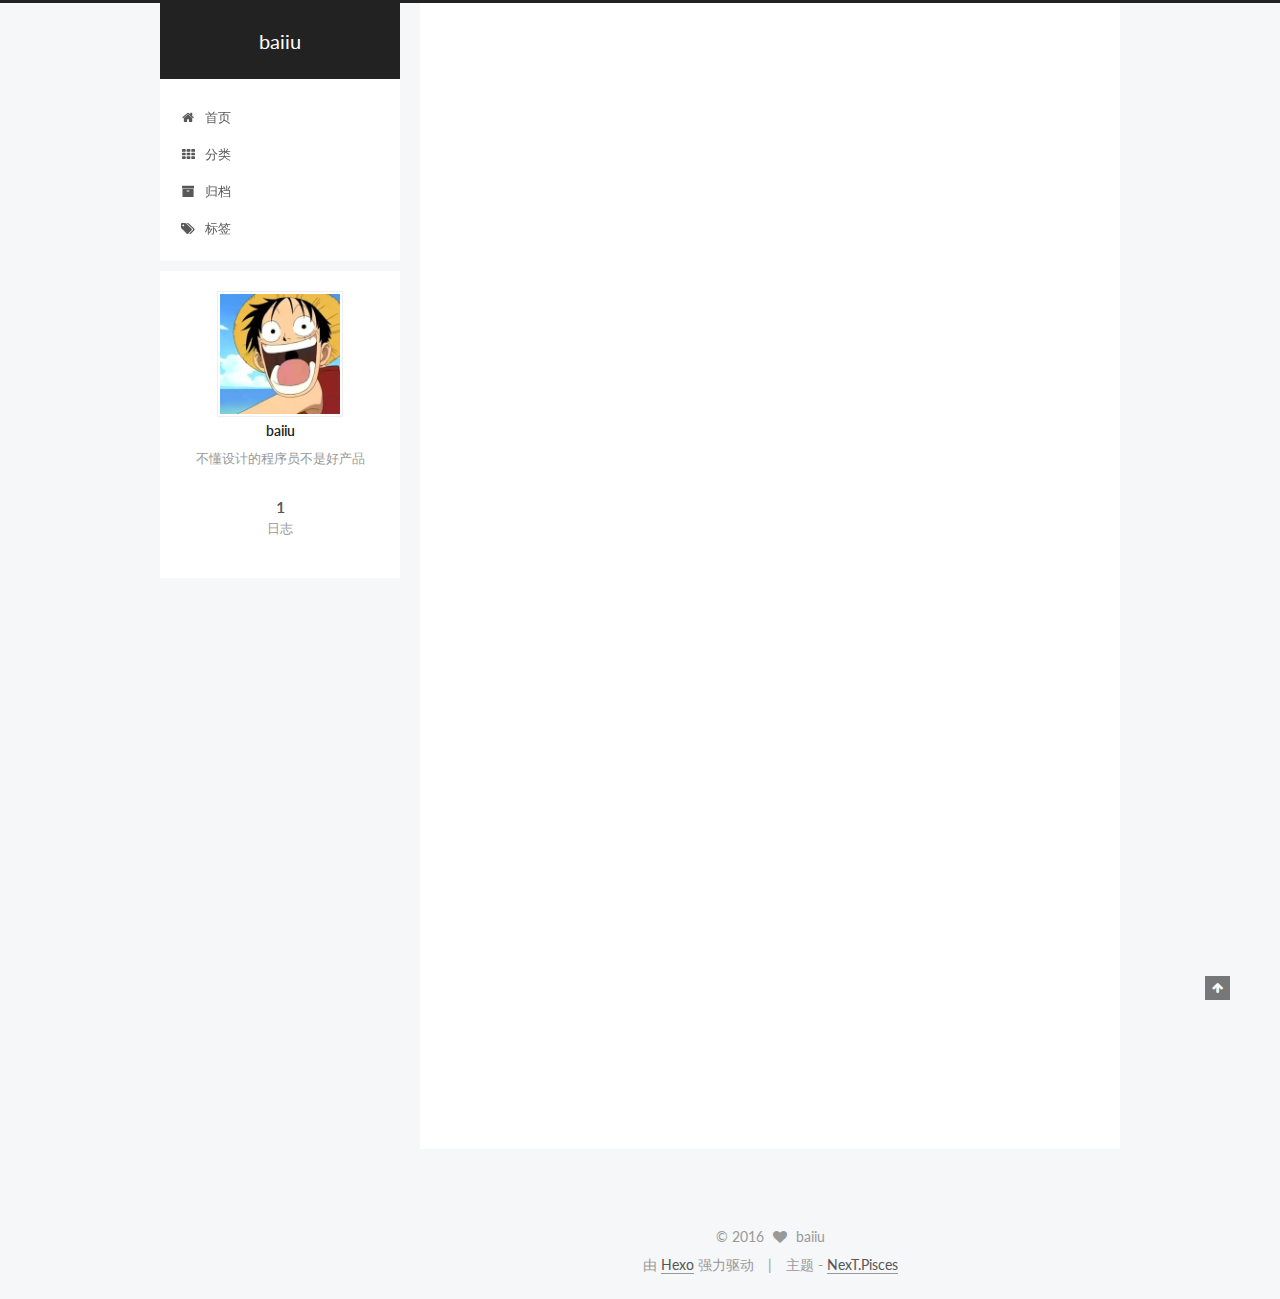
==== index.html @ 046e51d6 "Site updated: 2016-06-10 00:38:43" ====
<!doctype html>



  


<html class="theme-next pisces use-motion">
<head>
  <meta charset="UTF-8"/>
<meta http-equiv="X-UA-Compatible" content="IE=edge,chrome=1" />
<meta name="viewport" content="width=device-width, initial-scale=1, maximum-scale=1"/>



<meta http-equiv="Cache-Control" content="no-transform" />
<meta http-equiv="Cache-Control" content="no-siteapp" />












  
  
  <link href="/vendors/fancybox/source/jquery.fancybox.css?v=2.1.5" rel="stylesheet" type="text/css" />




  
  
  
  

  
    
    
  

  

  

  

  

  
    
    
    <link href="//fonts.googleapis.com/css?family=Lato:300,300italic,400,400italic,700,700italic&subset=latin,latin-ext" rel="stylesheet" type="text/css">
  






<link href="/vendors/font-awesome/css/font-awesome.min.css?v=4.4.0" rel="stylesheet" type="text/css" />

<link href="/css/main.css?v=5.0.1" rel="stylesheet" type="text/css" />


  <meta name="keywords" content="Hexo, NexT" />








  <link rel="shortcut icon" type="image/x-icon" href="/favicon.ico?v=5.0.1" />






<meta name="description" content="不懂设计的程序员不是好产品">
<meta property="og:type" content="website">
<meta property="og:title" content="baiiu">
<meta property="og:url" content="http://yoursite.com/index.html">
<meta property="og:site_name" content="baiiu">
<meta property="og:description" content="不懂设计的程序员不是好产品">
<meta name="twitter:card" content="summary">
<meta name="twitter:title" content="baiiu">
<meta name="twitter:description" content="不懂设计的程序员不是好产品">



<script type="text/javascript" id="hexo.configuration">
  var NexT = window.NexT || {};
  var CONFIG = {
    scheme: 'Pisces',
    sidebar: {"position":"left","display":"post"},
    fancybox: true,
    motion: true,
    duoshuo: {
      userId: 0,
      author: '博主'
    }
  };
</script>




  <link rel="canonical" href="http://yoursite.com/"/>

  <title> baiiu </title>
</head>

<body itemscope itemtype="http://schema.org/WebPage" lang="zh-Hans">

  










  
  
    
  

  <div class="container one-collumn sidebar-position-left 
   page-home 
 ">
    <div class="headband"></div>

    <header id="header" class="header" itemscope itemtype="http://schema.org/WPHeader">
      <div class="header-inner"><div class="site-meta ">
  

  <div class="custom-logo-site-title">
    <a href="/"  class="brand" rel="start">
      <span class="logo-line-before"><i></i></span>
      <span class="site-title">baiiu</span>
      <span class="logo-line-after"><i></i></span>
    </a>
  </div>
  <p class="site-subtitle"></p>
</div>

<div class="site-nav-toggle">
  <button>
    <span class="btn-bar"></span>
    <span class="btn-bar"></span>
    <span class="btn-bar"></span>
  </button>
</div>

<nav class="site-nav">
  

  
    <ul id="menu" class="menu">
      
        
        <li class="menu-item menu-item-home">
          <a href="/" rel="section">
            
              <i class="menu-item-icon fa fa-fw fa-home"></i> <br />
            
            首页
          </a>
        </li>
      
        
        <li class="menu-item menu-item-categories">
          <a href="/categories" rel="section">
            
              <i class="menu-item-icon fa fa-fw fa-th"></i> <br />
            
            分类
          </a>
        </li>
      
        
        <li class="menu-item menu-item-archives">
          <a href="/archives" rel="section">
            
              <i class="menu-item-icon fa fa-fw fa-archive"></i> <br />
            
            归档
          </a>
        </li>
      
        
        <li class="menu-item menu-item-tags">
          <a href="/tags" rel="section">
            
              <i class="menu-item-icon fa fa-fw fa-tags"></i> <br />
            
            标签
          </a>
        </li>
      

      
    </ul>
  

  
</nav>

 </div>
    </header>

    <main id="main" class="main">
      <div class="main-inner">
        <div class="content-wrap">
          <div id="content" class="content">
            
  <section id="posts" class="posts-expand">
    
      

  
  

  
  
  

  <article class="post post-type-normal " itemscope itemtype="http://schema.org/Article">

    
      <header class="post-header">

        
        
          <h1 class="post-title" itemprop="name headline">
            
            
              
                
                <a class="post-title-link" href="/2016/06/10/hello-world/" itemprop="url">
                  Hello World
                </a>
              
            
          </h1>
        

        <div class="post-meta">
          <span class="post-time">
            <span class="post-meta-item-icon">
              <i class="fa fa-calendar-o"></i>
            </span>
            <span class="post-meta-item-text">发表于</span>
            <time itemprop="dateCreated" datetime="2016-06-10T00:12:33+08:00" content="2016-06-10">
              2016-06-10
            </time>
          </span>

          

          
            
          

          

          
          

          
        </div>
      </header>
    


    <div class="post-body" itemprop="articleBody">

      
      

      
        
          
            <p>Welcome to <a href="https://hexo.io/" target="_blank" rel="external">Hexo</a>! This is your very first post. Check <a href="https://hexo.io/docs/" target="_blank" rel="external">documentation</a> for more info. If you get any problems when using Hexo, you can find the answer in <a href="https://hexo.io/docs/troubleshooting.html" target="_blank" rel="external">troubleshooting</a> or you can ask me on <a href="https://github.com/hexojs/hexo/issues" target="_blank" rel="external">GitHub</a>.</p>
<h2 id="Quick-Start"><a href="#Quick-Start" class="headerlink" title="Quick Start"></a>Quick Start</h2><h3 id="Create-a-new-post"><a href="#Create-a-new-post" class="headerlink" title="Create a new post"></a>Create a new post</h3><figure class="highlight bash"><table><tr><td class="gutter"><pre><span class="line">1</span><br></pre></td><td class="code"><pre><span class="line">$ hexo new <span class="string">"My New Post"</span></span><br></pre></td></tr></table></figure>
<p>More info: <a href="https://hexo.io/docs/writing.html" target="_blank" rel="external">Writing</a></p>
<h3 id="Run-server"><a href="#Run-server" class="headerlink" title="Run server"></a>Run server</h3><figure class="highlight bash"><table><tr><td class="gutter"><pre><span class="line">1</span><br></pre></td><td class="code"><pre><span class="line">$ hexo server</span><br></pre></td></tr></table></figure>
<p>More info: <a href="https://hexo.io/docs/server.html" target="_blank" rel="external">Server</a></p>
<h3 id="Generate-static-files"><a href="#Generate-static-files" class="headerlink" title="Generate static files"></a>Generate static files</h3><figure class="highlight bash"><table><tr><td class="gutter"><pre><span class="line">1</span><br></pre></td><td class="code"><pre><span class="line">$ hexo generate</span><br></pre></td></tr></table></figure>
<p>More info: <a href="https://hexo.io/docs/generating.html" target="_blank" rel="external">Generating</a></p>
<h3 id="Deploy-to-remote-sites"><a href="#Deploy-to-remote-sites" class="headerlink" title="Deploy to remote sites"></a>Deploy to remote sites</h3><figure class="highlight bash"><table><tr><td class="gutter"><pre><span class="line">1</span><br></pre></td><td class="code"><pre><span class="line">$ hexo deploy</span><br></pre></td></tr></table></figure>
<p>More info: <a href="https://hexo.io/docs/deployment.html" target="_blank" rel="external">Deployment</a></p>

          
        
      
    </div>

    <div>
      
    </div>

    <div>
      
    </div>

    <footer class="post-footer">
      

      

      
      
        <div class="post-eof"></div>
      
    </footer>
  </article>


    
  </section>

  


          </div>
          


          

        </div>
        
          
  
  <div class="sidebar-toggle">
    <div class="sidebar-toggle-line-wrap">
      <span class="sidebar-toggle-line sidebar-toggle-line-first"></span>
      <span class="sidebar-toggle-line sidebar-toggle-line-middle"></span>
      <span class="sidebar-toggle-line sidebar-toggle-line-last"></span>
    </div>
  </div>

  <aside id="sidebar" class="sidebar">
    <div class="sidebar-inner">

      

      

      <section class="site-overview sidebar-panel  sidebar-panel-active ">
        <div class="site-author motion-element" itemprop="author" itemscope itemtype="http://schema.org/Person">
          <img class="site-author-image" itemprop="image"
               src="/uploads/avatar.png"
               alt="baiiu" />
          <p class="site-author-name" itemprop="name">baiiu</p>
          <p class="site-description motion-element" itemprop="description">不懂设计的程序员不是好产品</p>
        </div>
        <nav class="site-state motion-element">
          <div class="site-state-item site-state-posts">
            <a href="/archives">
              <span class="site-state-item-count">1</span>
              <span class="site-state-item-name">日志</span>
            </a>
          </div>

          

          

        </nav>

        

        <div class="links-of-author motion-element">
          
        </div>

        
        

        
        

      </section>

      

    </div>
  </aside>


        
      </div>
    </main>

    <footer id="footer" class="footer">
      <div class="footer-inner">
        <div class="copyright" >
  
  &copy; 
  <span itemprop="copyrightYear">2016</span>
  <span class="with-love">
    <i class="fa fa-heart"></i>
  </span>
  <span class="author" itemprop="copyrightHolder">baiiu</span>
</div>

<div class="powered-by">
  由 <a class="theme-link" href="http://hexo.io">Hexo</a> 强力驱动
</div>

<div class="theme-info">
  主题 -
  <a class="theme-link" href="https://github.com/iissnan/hexo-theme-next">
    NexT.Pisces
  </a>
</div>

        

        
      </div>
    </footer>

    <div class="back-to-top">
      <i class="fa fa-arrow-up"></i>
    </div>
  </div>

  

<script type="text/javascript">
  if (Object.prototype.toString.call(window.Promise) !== '[object Function]') {
    window.Promise = null;
  }
</script>









  



  
  <script type="text/javascript" src="/vendors/jquery/index.js?v=2.1.3"></script>

  
  <script type="text/javascript" src="/vendors/fastclick/lib/fastclick.min.js?v=1.0.6"></script>

  
  <script type="text/javascript" src="/vendors/jquery_lazyload/jquery.lazyload.js?v=1.9.7"></script>

  
  <script type="text/javascript" src="/vendors/velocity/velocity.min.js?v=1.2.1"></script>

  
  <script type="text/javascript" src="/vendors/velocity/velocity.ui.min.js?v=1.2.1"></script>

  
  <script type="text/javascript" src="/vendors/fancybox/source/jquery.fancybox.pack.js?v=2.1.5"></script>


  


  <script type="text/javascript" src="/js/src/utils.js?v=5.0.1"></script>

  <script type="text/javascript" src="/js/src/motion.js?v=5.0.1"></script>



  
  


  <script type="text/javascript" src="/js/src/affix.js?v=5.0.1"></script>

  <script type="text/javascript" src="/js/src/schemes/pisces.js?v=5.0.1"></script>



  

  


  <script type="text/javascript" src="/js/src/bootstrap.js?v=5.0.1"></script>



  



  




  
  
  

  

  

</body>
</html>
---- css/main.css ----
/* normalize.css v3.0.2 | MIT License | git.io/normalize */
html {
  font-family: sans-serif; /* 1 */
  -ms-text-size-adjust: 100%; /* 2 */
  -webkit-text-size-adjust: 100%; /* 2 */
}
body {
  margin: 0;
}
article,
aside,
details,
figcaption,
figure,
footer,
header,
hgroup,
main,
menu,
nav,
section,
summary {
  display: block;
}
audio,
canvas,
progress,
video {
  display: inline-block; /* 1 */
  vertical-align: baseline; /* 2 */
}
audio:not([controls]) {
  display: none;
  height: 0;
}
[hidden],
template {
  display: none;
}
a {
  background-color: transparent;
}
a:active,
a:hover {
  outline: 0;
}
abbr[title] {
  border-bottom: 1px dotted;
}
b,
strong {
  font-weight: bold;
}
dfn {
  font-style: italic;
}
h1 {
  font-size: 2em;
  margin: 0.67em 0;
}
mark {
  background: #ff0;
  color: #000;
}
small {
  font-size: 80%;
}
sub,
sup {
  font-size: 75%;
  line-height: 0;
  position: relative;
  vertical-align: baseline;
}
sup {
  top: -0.5em;
}
sub {
  bottom: -0.25em;
}
img {
  border: 0;
}
svg:not(:root) {
  overflow: hidden;
}
figure {
  margin: 1em 40px;
}
hr {
  -moz-box-sizing: content-box;
  box-sizing: content-box;
  height: 0;
}
pre {
  overflow: auto;
}
code,
kbd,
pre,
samp {
  font-family: monospace, monospace;
  font-size: 1em;
}
button,
input,
optgroup,
select,
textarea {
  color: inherit; /* 1 */
  font: inherit; /* 2 */
  margin: 0; /* 3 */
}
button {
  overflow: visible;
}
button,
select {
  text-transform: none;
}
button,
html input[type="button"],
input[type="reset"],
input[type="submit"] {
  -webkit-appearance: button; /* 2 */
  cursor: pointer; /* 3 */
}
button[disabled],
html input[disabled] {
  cursor: default;
}
button::-moz-focus-inner,
input::-moz-focus-inner {
  border: 0;
  padding: 0;
}
input {
  line-height: normal;
}
input[type="checkbox"],
input[type="radio"] {
  box-sizing: border-box; /* 1 */
  padding: 0; /* 2 */
}
input[type="number"]::-webkit-inner-spin-button,
input[type="number"]::-webkit-outer-spin-button {
  height: auto;
}
input[type="search"] {
  -webkit-appearance: textfield; /* 1 */
  -moz-box-sizing: content-box;
  -webkit-box-sizing: content-box; /* 2 */
  box-sizing: content-box;
}
input[type="search"]::-webkit-search-cancel-button,
input[type="search"]::-webkit-search-decoration {
  -webkit-appearance: none;
}
fieldset {
  border: 1px solid #c0c0c0;
  margin: 0 2px;
  padding: 0.35em 0.625em 0.75em;
}
legend {
  border: 0; /* 1 */
  padding: 0; /* 2 */
}
textarea {
  overflow: auto;
}
optgroup {
  font-weight: bold;
}
table {
  border-collapse: collapse;
  border-spacing: 0;
}
td,
th {
  padding: 0;
}
::selection {
  background: #262a30;
  color: #fff;
}
body {
  position: relative;
  font-family: 'Lato', "PingFang SC", "Microsoft YaHei", sans-serif;
  font-size: 14px;
  line-height: 2;
  color: #555;
  background: #fff;
}
@media (max-width: 767px) {
  body {
    padding-right: 0 !important;
  }
}
@media (min-width: 768px) and (max-width: 991px) {
  body {
    padding-right: 0 !important;
  }
}
@media (min-width: 1600px) {
  body {
    font-size: 16px;
  }
}
h1,
h2,
h3,
h4,
h5,
h6 {
  margin: 0;
  padding: 0;
  font-weight: bold;
  line-height: 1.5;
  font-family: 'Lato', "PingFang SC", "Microsoft YaHei", sans-serif;
}
h2,
h3,
h4,
h5,
h6 {
  margin: 20px 0 15px;
}
h1 {
  font-size: 22px;
}
@media (max-width: 767px) {
  h1 {
    font-size: 18px;
  }
}
h2 {
  font-size: 20px;
}
@media (max-width: 767px) {
  h2 {
    font-size: 16px;
  }
}
h3 {
  font-size: 18px;
}
@media (max-width: 767px) {
  h3 {
    font-size: 14px;
  }
}
h4 {
  font-size: 16px;
}
@media (max-width: 767px) {
  h4 {
    font-size: 12px;
  }
}
h5 {
  font-size: 14px;
}
@media (max-width: 767px) {
  h5 {
    font-size: 10px;
  }
}
h6 {
  font-size: 12px;
}
@media (max-width: 767px) {
  h6 {
    font-size: 8px;
  }
}
p {
  margin: 0 0 25px 0;
}
a {
  color: #555;
  text-decoration: none;
  border-bottom: 1px solid #999;
  word-wrap: break-word;
}
a:hover {
  color: #222;
  border-bottom-color: #222;
}
ul {
  list-style: none;
}
blockquote {
  margin: 0;
  padding: 0;
}
img {
  display: block;
  margin: auto;
  max-width: 100%;
  height: auto;
}
hr {
  margin: 40px 0;
  height: 3px;
  border: none;
  background-color: #ddd;
  background-image: repeating-linear-gradient(-45deg, #fff, #fff 4px, transparent 4px, transparent 8px);
}
blockquote {
  padding: 0 15px;
  color: #666;
  border-left: 4px solid #ddd;
}
blockquote cite::before {
  content: "-";
  padding: 0 5px;
}
dt {
  font-weight: 700;
}
dd {
  margin: 0;
  padding: 0;
}
.text-left {
  text-align: left;
}
.text-center {
  text-align: center;
}
.text-right {
  text-align: right;
}
.text-justify {
  text-align: justify;
}
.text-nowrap {
  white-space: nowrap;
}
.text-lowercase {
  text-transform: lowercase;
}
.text-uppercase {
  text-transform: uppercase;
}
.text-capitalize {
  text-transform: capitalize;
}
.center-block {
  display: block;
  margin-left: auto;
  margin-right: auto;
}
.clearfix:before,
.clearfix:after {
  content: " ";
  display: table;
}
.clearfix:after {
  clear: both;
}
.pullquote {
  width: 45%;
}
.pullquote.left {
  float: left;
  margin-left: 5px;
  margin-right: 10px;
}
.pullquote.right {
  float: right;
  margin-left: 10px;
  margin-right: 5px;
}
.affix.affix.affix {
  position: fixed;
}
.translation {
  margin-top: -20px;
  font-size: 14px;
  color: #999;
}
.scrollbar-measure {
  width: 100px;
  height: 100px;
  overflow: scroll;
  position: absolute;
  top: -9999px;
}
.use-motion .motion-element {
  opacity: 0;
}
#local-search-input {
  padding: 3px;
  border: none;
  text-indent: 14px;
  border-radius: 0;
  width: 140px;
  outline: none;
  border-bottom: 1px solid #999;
  background: inherit;
  opacity: 0.5;
}
#local-search-input:focus {
  opacity: 1;
}
.search-icon {
  position: absolute;
  top: 9px;
}
table {
  margin: 20px 0;
  width: 100%;
  border-collapse: collapse;
  border-spacing: 0;
  border: 1px solid #ddd;
  font-size: 14px;
  table-layout: fixed;
  word-wrap: break-all;
}
table>tbody>tr:nth-of-type(odd) {
  background-color: #f9f9f9;
}
table>tbody>tr:hover {
  background-color: #f5f5f5;
}
caption,
th,
td {
  padding: 8px;
  text-align: left;
  vertical-align: middle;
  font-weight: normal;
}
th,
td {
  border-bottom: 3px solid #ddd;
  border-right: 1px solid #eee;
}
th {
  padding-bottom: 10px;
  font-weight: 700;
}
td {
  border-bottom-width: 1px;
}
html,
body {
  height: 100%;
}
.container {
  position: relative;
  min-height: 100%;
}
.header-inner {
  margin: 0 auto;
  padding: 100px 0 70px;
  width: 700px;
}
@media (min-width: 1600px) {
  .container .header-inner {
    width: 900px;
  }
}
.main {
  padding-bottom: 150px;
}
.main-inner {
  margin: 0 auto;
  width: 700px;
}
@media (min-width: 1600px) {
  .container .main-inner {
    width: 900px;
  }
}
.footer {
  position: absolute;
  left: 0;
  bottom: 0;
  width: 100%;
  min-height: 50px;
}
.footer-inner {
  box-sizing: border-box;
  margin: 20px auto;
  width: 700px;
}
@media (min-width: 1600px) {
  .container .footer-inner {
    width: 900px;
  }
}
pre,
.highlight {
  overflow: auto;
  margin: 20px 0;
  padding: 15px;
  font-size: 13px;
  color: #4d4d4c;
  background: #f7f7f7;
  line-height: 1.6;
}
pre,
code {
  font-family: consolas, Menlo, "PingFang SC", "Microsoft YaHei", monospace;
}
code {
  padding: 2px 4px;
  word-break: break-all;
  color: #555;
  background: #eee;
  border-radius: 4px;
  font-size: 13px;
}
pre code {
  padding: 0;
  color: #4d4d4c;
  background: none;
  text-shadow: none;
}
.highlight pre {
  border: none;
  margin: 0;
  padding: 1px;
}
.highlight table {
  margin: 0;
  width: auto;
  border: none;
}
.highlight td {
  border: none;
  padding: 0;
}
.highlight figcaption {
  font-size: 1em;
  color: #4d4d4c;
  line-height: 1em;
  margin-bottom: 1em;
}
.highlight figcaption:before,
.highlight figcaption:after {
  content: " ";
  display: table;
}
.highlight figcaption:after {
  clear: both;
}
.highlight figcaption a {
  float: right;
  color: #4d4d4c;
}
.highlight figcaption a:hover {
  border-bottom-color: #4d4d4c;
}
.highlight .gutter pre {
  color: #666;
  text-align: right;
  padding-right: 20px;
}
.highlight .line {
  height: 20px;
}
.gist table {
  width: auto;
}
.gist table td {
  border: none;
}
pre .comment {
  color: #8e908c;
}
pre .variable,
pre .attribute,
pre .tag,
pre .regexp,
pre .ruby .constant,
pre .xml .tag .title,
pre .xml .pi,
pre .xml .doctype,
pre .html .doctype,
pre .css .id,
pre .css .class,
pre .css .pseudo {
  color: #c82829;
}
pre .number,
pre .preprocessor,
pre .built_in,
pre .literal,
pre .params,
pre .constant,
pre .command {
  color: #f5871f;
}
pre .ruby .class .title,
pre .css .rules .attribute,
pre .string,
pre .value,
pre .inheritance,
pre .header,
pre .ruby .symbol,
pre .xml .cdata,
pre .special,
pre .number,
pre .formula {
  color: #718c00;
}
pre .title,
pre .css .hexcolor {
  color: #3e999f;
}
pre .function,
pre .python .decorator,
pre .python .title,
pre .ruby .function .title,
pre .ruby .title .keyword,
pre .perl .sub,
pre .javascript .title,
pre .coffeescript .title {
  color: #4271ae;
}
pre .keyword,
pre .javascript .function {
  color: #8959a8;
}
.full-image.full-image.full-image {
  border: none;
  max-width: 100%;
  width: auto;
  margin: 20px auto;
}
@media (min-width: 992px) {
  .full-image.full-image.full-image {
    max-width: none;
    width: 126%;
    margin: 0 -13%;
  }
}
.blockquote-center,
.page-home .post-type-quote blockquote,
.page-post-detail .post-type-quote blockquote {
  position: relative;
  margin: 40px 0;
  padding: 0;
  border-left: none;
  text-align: center;
}
.blockquote-center::before,
.page-home .post-type-quote blockquote::before,
.page-post-detail .post-type-quote blockquote::before,
.blockquote-center::after,
.page-home .post-type-quote blockquote::after,
.page-post-detail .post-type-quote blockquote::after {
  position: absolute;
  content: ' ';
  display: block;
  width: 100%;
  height: 24px;
  opacity: 0.2;
  background-repeat: no-repeat;
  background-position: 0 -6px;
  background-size: 22px 22px;
}
.blockquote-center::before,
.page-home .post-type-quote blockquote::before,
.page-post-detail .post-type-quote blockquote::before {
  top: -20px;
  background-image: url("../images/quote-l.svg");
  border-top: 1px solid #ccc;
}
.blockquote-center::after,
.page-home .post-type-quote blockquote::after,
.page-post-detail .post-type-quote blockquote::after {
  bottom: -20px;
  background-image: url("../images/quote-r.svg");
  border-bottom: 1px solid #ccc;
  background-position: 100% 8px;
}
.blockquote-center p,
.page-home .post-type-quote blockquote p,
.page-post-detail .post-type-quote blockquote p,
.blockquote-center div,
.page-home .post-type-quote blockquote div,
.page-post-detail .post-type-quote blockquote div {
  text-align: center;
}
.post .post-body .group-picture img {
  box-sizing: border-box;
  padding: 0 3px;
  border: none;
}
.post .group-picture-row {
  overflow: hidden;
  margin-top: 6px;
}
.post .group-picture-row:first-child {
  margin-top: 0;
}
.post .group-picture-column {
  float: left;
}
.page-post-detail .post-body .group-picture-column {
  float: none;
  margin-top: 10px;
  width: auto !important;
}
.page-post-detail .post-body .group-picture-column img {
  margin: 0 auto;
}
.page-archive .group-picture-container {
  overflow: hidden;
}
.page-archive .group-picture-row {
  float: left;
}
.page-archive .group-picture-row:first-child {
  margin-top: 6px;
}
.page-archive .group-picture-column {
  max-width: 150px;
  max-height: 150px;
}
.btn {
  display: inline-block;
  padding: 0 20px;
  font-size: 14px;
  color: #fff;
  background: #222;
  border: 2px solid #555;
  text-decoration: none;
  border-radius: 0;
  transition-property: background-color;
  transition-duration: 0.2s;
  transition-timing-function: ease-in-out;
  transition-delay: 0s;
}
.btn:hover,
.post-more-link .btn:hover {
  border-color: #222;
  color: #fff;
  background: #222;
}
.btn-bar {
  display: block;
  width: 22px;
  height: 2px;
  background: #555;
  border-radius: 1px;
}
.btn-bar+.btn-bar {
  margin-top: 4px;
}
.pagination {
  margin: 120px 0 40px;
  text-align: center;
  border-top: 1px solid #eee;
}
.page-number-basic,
.pagination .prev,
.pagination .next,
.pagination .page-number,
.pagination .space {
  display: inline-block;
  position: relative;
  top: -1px;
  margin: 0 10px;
  padding: 0 10px;
  line-height: 30px;
}
@media (max-width: 767px) {
  .page-number-basic,
  .pagination .prev,
  .pagination .next,
  .pagination .page-number,
  .pagination .space {
    margin: 0 5px;
  }
}
.pagination .prev,
.pagination .next,
.pagination .page-number {
  border-bottom: 0;
  border-top: 1px solid #eee;
  transition-property: border-color;
  transition-duration: 0.2s;
  transition-timing-function: ease-in-out;
  transition-delay: 0s;
}
.pagination .prev:hover,
.pagination .next:hover,
.pagination .page-number:hover {
  border-top-color: #222;
}
.pagination .space {
  padding: 0;
  margin: 0;
}
.pagination .prev {
  margin-left: 0;
}
.pagination .next {
  margin-right: 0;
}
.pagination .page-number.current {
  color: #fff;
  background: #ccc;
  border-top-color: #ccc;
}
@media (max-width: 767px) {
  .pagination {
    border-top: none;
  }
  .pagination .prev,
  .pagination .next,
  .pagination .page-number {
    margin-bottom: 10px;
    border-top: 0;
    border-bottom: 1px solid #eee;
  }
  .pagination .prev:hover,
  .pagination .next:hover,
  .pagination .page-number:hover {
    border-bottom-color: #222;
  }
}
.comments {
  margin: 60px 20px 0;
}
.tag-cloud {
  text-align: center;
}
.tag-cloud a {
  display: inline-block;
  margin: 10px;
}
.back-to-top {
  box-sizing: border-box;
  position: fixed;
  bottom: -100px;
  right: 50px;
  z-index: 1050;
  padding: 0 6px;
  width: 25px;
  background: #222;
  font-size: 12px;
  opacity: 0.6;
  color: #fff;
  cursor: pointer;
  text-align: center;
  -webkit-transform: translateZ(0);
  transition-property: bottom;
  transition-duration: 0.2s;
  transition-timing-function: ease-in-out;
  transition-delay: 0s;
}
@media (max-width: 767px) {
  .back-to-top {
    display: none;
  }
}
@media (min-width: 768px) and (max-width: 991px) {
  .back-to-top {
    display: none;
  }
}
.back-to-top.back-to-top-on {
  bottom: 40px;
}
.header {
  background: #fff;
}
.header-inner {
  position: relative;
}
.headband {
  height: 3px;
  background: #222;
}
.site-meta {
  margin: 0;
  text-align: center;
}
@media (max-width: 767px) {
  .site-meta {
    text-align: center;
  }
}
.brand {
  position: relative;
  display: inline-block;
  padding: 0 40px;
  color: #fff;
  background: #222;
  border-bottom: none;
}
.brand:hover {
  color: #fff;
}
.logo {
  display: inline-block;
  margin-right: 5px;
  line-height: 36px;
  vertical-align: top;
}
.site-title {
  display: inline-block;
  vertical-align: top;
  line-height: 36px;
  font-size: 20px;
  font-weight: normal;
  font-family: 'Lato', "PingFang SC", "Microsoft YaHei", sans-serif;
}
.site-subtitle {
  margin-top: 10px;
  font-size: 13px;
  color: #ddd;
}
.use-motion .brand {
  opacity: 0;
}
.use-motion .logo,
.use-motion .site-title,
.use-motion .site-subtitle {
  opacity: 0;
  position: relative;
  top: -10px;
}
.site-nav-toggle {
  display: none;
  position: absolute;
  top: 10px;
  left: 10px;
}
@media (max-width: 767px) {
  .site-nav-toggle {
    display: block;
  }
}
.site-nav-toggle button {
  margin-top: 2px;
  padding: 9px 10px;
  background: transparent;
  border: none;
}
@media (max-width: 767px) {
  .site-nav {
    display: none;
    margin: 0 -10px;
    padding: 0 10px;
    clear: both;
    border-top: 1px solid #ddd;
  }
}
@media (min-width: 768px) and (max-width: 991px) {
  .site-nav {
    display: block !important;
  }
}
@media (min-width: 992px) {
  .site-nav {
    display: block !important;
  }
}
.menu {
  margin-top: 20px;
  padding-left: 0;
  text-align: center;
}
.menu .menu-item {
  display: inline-block;
  margin: 0 10px;
}
@media screen and (max-width: 767px) {
  .menu .menu-item {
    margin-top: 10px;
  }
}
.menu .menu-item a {
  display: block;
  font-size: 13px;
  text-transform: capitalize;
  line-height: inherit;
  border-bottom: 1px solid transparent;
  transition-property: border-color;
  transition-duration: 0.2s;
  transition-timing-function: ease-in-out;
  transition-delay: 0s;
}
.menu .menu-item a:hover,
.menu-item-active a {
  border-bottom-color: #222;
}
.menu .menu-item .fa {
  margin-right: 5px;
}
.use-motion .menu-item {
  opacity: 0;
}
.post-body {
  font-family: 'Lato', "PingFang SC", "Microsoft YaHei", sans-serif;
}
@media (max-width: 767px) {
  .post-body {
    word-break: break-word;
  }
}
.post-body .fancybox img {
  display: block !important;
  margin: 0 auto;
  cursor: pointer;
  cursor: zoom-in;
  cursor: -webkit-zoom-in;
}
.post-body .image-caption,
.post-body .figure .caption {
  margin: 10px auto 15px;
  text-align: center;
  font-size: 14px;
  color: #999;
  font-weight: bold;
  line-height: 1;
}
.post-sticky-flag {
  display: inline-block;
  font-size: 16px;
  -ms-transform: rotate(30deg);
  -webkit-transform: rotate(30deg);
  -moz-transform: rotate(30deg);
  -ms-transform: rotate(30deg);
  -o-transform: rotate(30deg);
  transform: rotate(30deg);
}
.posts-expand {
  padding-top: 40px;
}
@media (max-width: 767px) {
  .posts-expand {
    margin: 0 20px;
  }
  .post-body pre,
  .post-body .highlight {
    padding: 10px;
  }
  .post-body pre .gutter pre,
  .post-body .highlight .gutter pre {
    padding-right: 10px;
  }
}
@media (min-width: 992px) {
  .posts-expand .post-body {
    text-align: justify;
  }
}
.posts-expand .post-body h2,
.posts-expand .post-body h3,
.posts-expand .post-body h4,
.posts-expand .post-body h5,
.posts-expand .post-body h6 {
  padding-top: 10px;
}
.posts-expand .post-body h2 .header-anchor,
.posts-expand .post-body h3 .header-anchor,
.posts-expand .post-body h4 .header-anchor,
.posts-expand .post-body h5 .header-anchor,
.posts-expand .post-body h6 .header-anchor {
  float: right;
  margin-left: 10px;
  color: #ccc;
  border-bottom-style: none;
  visibility: hidden;
}
.posts-expand .post-body h2 .header-anchor:hover,
.posts-expand .post-body h3 .header-anchor:hover,
.posts-expand .post-body h4 .header-anchor:hover,
.posts-expand .post-body h5 .header-anchor:hover,
.posts-expand .post-body h6 .header-anchor:hover {
  color: inherit;
}
.posts-expand .post-body h2:hover .header-anchor,
.posts-expand .post-body h3:hover .header-anchor,
.posts-expand .post-body h4:hover .header-anchor,
.posts-expand .post-body h5:hover .header-anchor,
.posts-expand .post-body h6:hover .header-anchor {
  visibility: visible;
}
.posts-expand .post-body ul li {
  list-style: circle;
}
.posts-expand .post-body img {
  box-sizing: border-box;
  margin: auto;
  padding: 3px;
  border: 1px solid #ddd;
}
.posts-expand .fancybox img {
  margin: 0 auto;
}
@media (max-width: 767px) {
  .posts-collapse {
    margin: 0 20px;
  }
  .posts-collapse .post-title,
  .posts-collapse .post-meta {
    display: block;
    width: auto;
    text-align: left;
  }
}
.posts-collapse {
  position: relative;
  z-index: 1010;
  margin-left: 55px;
}
.posts-collapse::after {
  content: " ";
  position: absolute;
  top: 20px;
  left: 0;
  margin-left: -2px;
  width: 4px;
  height: 100%;
  background: #f5f5f5;
  z-index: -1;
}
@media (max-width: 767px) {
  .posts-collapse {
    margin: 0 20px;
  }
}
.posts-collapse .collection-title {
  position: relative;
  margin: 60px 0;
}
.posts-collapse .collection-title h2 {
  margin-left: 20px;
}
.posts-collapse .collection-title small {
  color: #bbb;
}
.posts-collapse .collection-title::before {
  content: " ";
  position: absolute;
  left: 0;
  top: 50%;
  margin-left: -4px;
  margin-top: -4px;
  width: 8px;
  height: 8px;
  background: #bbb;
  border-radius: 50%;
}
.posts-collapse .post {
  margin: 30px 0;
}
.posts-collapse .post-header {
  position: relative;
  transition-duration: 0.2s;
  transition-timing-function: ease-in-out;
  transition-delay: 0s;
  transition-property: border;
  border-bottom: 1px dashed #ccc;
}
.posts-collapse .post-header::before {
  content: " ";
  position: absolute;
  left: 0;
  top: 12px;
  width: 6px;
  height: 6px;
  margin-left: -4px;
  background: #bbb;
  border-radius: 50%;
  border: 1px solid #fff;
  transition-duration: 0.2s;
  transition-timing-function: ease-in-out;
  transition-delay: 0s;
  transition-property: background;
}
.posts-collapse .post-header:hover {
  border-bottom-color: #666;
}
.posts-collapse .post-header:hover::before {
  background: #222;
}
.posts-collapse .post-meta {
  position: absolute;
  font-size: 12px;
  left: 20px;
  top: 5px;
}
.posts-collapse .post-comments-count {
  display: none;
}
.posts-collapse .post-title {
  margin-left: 60px;
  font-size: 16px;
  font-weight: normal;
  line-height: inherit;
}
.posts-collapse .post-title::after {
  margin-left: 3px;
  opacity: 0.6;
}
.posts-collapse .post-title a {
  color: #666;
  border-bottom: none;
}
.page-home .post-type-quote .post-header,
.page-post-detail .post-type-quote .post-header,
.page-home .post-type-quote .post-tags,
.page-post-detail .post-type-quote .post-tags {
  display: none;
}
.posts-expand .post-title {
  font-size: 26px;
  text-align: center;
  word-break: break-word;
  font-weight: 300;
}
@media (max-width: 767px) {
  .posts-expand .post-title {
    font-size: 22px;
  }
}
.posts-expand .post-title-link {
  display: inline-block;
  position: relative;
  color: #555;
  border-bottom: none;
  line-height: 1.2;
  vertical-align: top;
}
.posts-expand .post-title-link::before {
  content: "";
  position: absolute;
  width: 100%;
  height: 2px;
  bottom: 0;
  left: 0;
  background-color: #000;
  visibility: hidden;
  -webkit-transform: scaleX(0);
  -moz-transform: scaleX(0);
  -ms-transform: scaleX(0);
  -o-transform: scaleX(0);
  transform: scaleX(0);
  transition-duration: 0.2s;
  transition-timing-function: ease-in-out;
  transition-delay: 0s;
}
.posts-expand .post-title-link:hover::before {
  visibility: visible;
  -webkit-transform: scaleX(1);
  -moz-transform: scaleX(1);
  -ms-transform: scaleX(1);
  -o-transform: scaleX(1);
  transform: scaleX(1);
}
.posts-expand .post-title-link .fa {
  font-size: 16px;
}
.posts-expand .post-meta {
  margin: 3px 0 60px 0;
  color: #999;
  font-family: 'Lato', "PingFang SC", "Microsoft YaHei", sans-serif;
  font-size: 12px;
  text-align: center;
}
.posts-expand .post-meta .post-category-list {
  display: inline-block;
  margin: 0;
  padding: 3px;
}
.posts-expand .post-meta .post-category-list-link {
  color: #999;
}
.post-meta-item-icon {
  display: none;
  margin-right: 3px;
}
@media (min-width: 768px) and (max-width: 991px) {
  .post-meta-item-icon {
    display: inline-block;
  }
}
@media (max-width: 767px) {
  .post-meta-item-icon {
    display: inline-block;
  }
}
@media (min-width: 768px) and (max-width: 991px) {
  .post-meta-item-text {
    display: none;
  }
}
@media (max-width: 767px) {
  .post-meta-item-text {
    display: none;
  }
}
@media (max-width: 767px) {
  .posts-expand .post-comments-count {
    display: none;
  }
}
.post-more-link {
  margin-top: 50px;
}
.post-more-link .btn {
  color: #555;
  font-size: 14px;
  background: #fff;
  border-radius: 2px;
  line-height: 2;
}
.posts-expand .post-tags {
  margin-top: 40px;
  text-align: center;
}
.posts-expand .post-tags a {
  display: inline-block;
  margin-right: 10px;
  font-size: 13px;
}
.post-nav {
  overflow: hidden;
  margin-top: 60px;
  padding: 10px;
  white-space: nowrap;
  border-top: 1px solid #eee;
}
.post-nav-item {
  display: inline-block;
  width: 50%;
  white-space: normal;
}
.post-nav-item a {
  position: relative;
  display: inline-block;
  line-height: 25px;
  font-size: 14px;
  color: #555;
  border-bottom: none;
}
.post-nav-item a:hover {
  color: #222;
  border-bottom: none;
}
.post-nav-item a:active {
  top: 2px;
}
.post-nav-item a i {
  font-size: 12px;
}
.post-nav-prev {
  text-align: right;
}
.posts-expand .post-eof {
  display: block;
  margin: 80px auto 60px;
  width: 8%;
  height: 1px;
  background: #ccc;
  text-align: center;
}
.post:last-child .post-eof.post-eof.post-eof {
  display: none;
}
.post-gallery {
  display: table;
  table-layout: fixed;
  width: 100%;
  border-collapse: separate;
}
.post-gallery-row {
  display: table-row;
}
.post-gallery .post-gallery-img {
  display: table-cell;
  text-align: center;
  vertical-align: middle;
  border: none;
}
.post-gallery .post-gallery-img img {
  max-width: 100%;
  max-height: 100%;
  border: none;
}
.fancybox-close,
.fancybox-close:hover {
  border: none;
}
.sidebar {
  position: fixed;
  right: 0;
  top: 0;
  bottom: 0;
  width: 0;
  z-index: 1040;
  box-shadow: inset 0 2px 6px #000;
  background: #222;
  -webkit-transform: translateZ(0);
}
.sidebar a {
  color: #999;
  border-bottom-color: #555;
}
.sidebar a:hover {
  color: #eee;
}
@media (min-width: 768px) and (max-width: 991px) {
  .sidebar {
    display: none !important;
  }
}
@media (max-width: 767px) {
  .sidebar {
    display: none !important;
  }
}
.sidebar-inner {
  position: relative;
  padding: 20px 10px;
  color: #999;
  text-align: center;
}
.sidebar-toggle {
  position: fixed;
  right: 50px;
  bottom: 45px;
  width: 15px;
  height: 15px;
  padding: 5px;
  background: #222;
  line-height: 0;
  z-index: 1050;
  cursor: pointer;
  -webkit-transform: translateZ(0);
}
@media (min-width: 768px) and (max-width: 991px) {
  .sidebar-toggle {
    display: none;
  }
}
@media (max-width: 767px) {
  .sidebar-toggle {
    display: none;
  }
}
.sidebar-toggle-line {
  position: relative;
  display: inline-block;
  vertical-align: top;
  height: 2px;
  width: 100%;
  background: #fff;
  margin-top: 3px;
}
.sidebar-toggle-line:first-child {
  margin-top: 0;
}
.site-author-image {
  display: block;
  margin: 0 auto;
  padding: 2px;
  max-width: 120px;
  height: auto;
  border: 1px solid #eee;
}
.site-author-name {
  margin: 0;
  text-align: center;
  color: #222;
  font-weight: 600;
}
.site-description {
  margin-top: 0;
  text-align: center;
  font-size: 13px;
  color: #999;
}
.site-state {
  overflow: hidden;
  line-height: 1.4;
  white-space: nowrap;
  text-align: center;
}
.site-state-item {
  display: inline-block;
  padding: 0 15px;
  border-left: 1px solid #eee;
}
.site-state-item:first-child {
  border-left: none;
}
.site-state-item a {
  border-bottom: none;
}
.site-state-item-count {
  display: block;
  text-align: center;
  color: inherit;
  font-weight: 600;
  font-size: 16px;
}
.site-state-item-name {
  font-size: 13px;
  color: #999;
}
.feed-link {
  margin-top: 20px;
}
.feed-link a {
  display: inline-block;
  padding: 0 15px;
  color: #fc6423;
  border: 1px solid #fc6423;
  border-radius: 4px;
}
.feed-link a i {
  color: #fc6423;
  font-size: 14px;
}
.feed-link a:hover {
  color: #fff;
  background: #fc6423;
}
.feed-link a:hover i {
  color: #fff;
}
.links-of-author {
  margin-top: 20px;
}
.links-of-author a {
  display: inline-block;
  vertical-align: middle;
  margin-right: 10px;
  margin-bottom: 10px;
  border-bottom-color: #555;
  font-size: 13px;
}
.links-of-author a:before {
  display: inline-block;
  vertical-align: middle;
  margin-right: 3px;
  content: " ";
  width: 4px;
  height: 4px;
  border-radius: 50%;
  background: #b64a16;
}
.links-of-blogroll {
  font-size: 13px;
}
.links-of-blogroll-title {
  margin-top: 20px;
  font-size: 14px;
  font-weight: 600;
}
.links-of-blogroll-list {
  margin: 0;
  padding: 0;
}
.links-of-blogroll-item {
  padding: 2px 10px;
}
.sidebar-nav {
  margin: 0 0 20px;
  padding-left: 0;
}
.sidebar-nav li {
  display: inline-block;
  cursor: pointer;
  border-bottom: 1px solid transparent;
  font-size: 14px;
  color: #555;
}
.sidebar-nav li:hover {
  color: #fc6423;
}
.page-post-detail .sidebar-nav-toc {
  padding: 0 5px;
}
.page-post-detail .sidebar-nav-overview {
  margin-left: 10px;
}
.sidebar-nav .sidebar-nav-active {
  color: #fc6423;
  border-bottom-color: #fc6423;
}
.sidebar-nav .sidebar-nav-active:hover {
  color: #fc6423;
}
.sidebar-panel {
  display: none;
}
.sidebar-panel-active {
  display: block;
}
.post-toc-empty {
  font-size: 14px;
  color: #666;
}
.post-toc-wrap {
  overflow: hidden;
}
.post-toc {
  overflow: auto;
}
.post-toc ol {
  margin: 0;
  padding: 0 2px 5px 10px;
  text-align: left;
  list-style: none;
  font-size: 14px;
}
.post-toc ol > ol {
  padding-left: 0;
}
.post-toc ol a {
  transition-duration: 0.2s;
  transition-timing-function: ease-in-out;
  transition-delay: 0s;
  transition-property: all;
  color: #666;
  border-bottom-color: #ccc;
}
.post-toc ol a:hover {
  color: #000;
  border-bottom-color: #000;
}
.post-toc .nav-item {
  overflow: hidden;
  text-overflow: ellipsis;
  white-space: nowrap;
  line-height: 1.8;
}
.post-toc .nav .nav-child {
  display: none;
}
.post-toc .nav .active > .nav-child {
  display: block;
}
.post-toc .nav .active-current > .nav-child {
  display: block;
}
.post-toc .nav .active-current > .nav-child > .nav-item {
  display: block;
}
.post-toc .nav .active > a {
  color: #fc6423;
  border-bottom-color: #fc6423;
}
.post-toc .nav .active-current > a {
  color: #fc6423;
}
.post-toc .nav .active-current > a:hover {
  color: #fc6423;
}
.footer {
  font-size: 14px;
  color: #999;
}
.footer img {
  border: none;
}
.footer-inner {
  text-align: center;
}
.with-love {
  display: inline-block;
  margin: 0 5px;
}
.powered-by,
.theme-info {
  display: inline-block;
}
.powered-by {
  margin-right: 10px;
}
.powered-by::after {
  content: "|";
  padding-left: 10px;
}
.cc-license {
  margin-top: 10px;
  text-align: center;
}
.cc-license .cc-opacity {
  opacity: 0.7;
  border-bottom: none;
}
.cc-license .cc-opacity:hover {
  opacity: 0.9;
}
.cc-license img {
  display: inline-block;
}
.theme-next #ds-thread #ds-reset {
  color: #555;
}
.theme-next #ds-thread #ds-reset .ds-replybox {
  margin-bottom: 30px;
}
.theme-next #ds-thread #ds-reset .ds-replybox .ds-avatar,
.theme-next #ds-reset .ds-avatar img {
  box-shadow: none;
}
.theme-next #ds-thread #ds-reset .ds-textarea-wrapper {
  border-color: #c7d4e1;
  background: none;
  border-top-right-radius: 3px;
  border-top-left-radius: 3px;
}
.theme-next #ds-thread #ds-reset .ds-textarea-wrapper textarea {
  height: 60px;
}
.theme-next #ds-reset .ds-rounded-top {
  border-radius: 0;
}
.theme-next #ds-thread #ds-reset .ds-post-toolbar {
  box-sizing: border-box;
  border: 1px solid #c7d4e1;
  background: #f6f8fa;
}
.theme-next #ds-thread #ds-reset .ds-post-options {
  height: 40px;
  border: none;
  background: none;
}
.theme-next #ds-thread #ds-reset .ds-toolbar-buttons {
  top: 11px;
}
.theme-next #ds-thread #ds-reset .ds-sync {
  top: 5px;
}
.theme-next #ds-thread #ds-reset .ds-post-button {
  top: 4px;
  right: 5px;
  width: 90px;
  height: 30px;
  border: 1px solid #c5ced7;
  border-radius: 3px;
  background-image: linear-gradient(#fbfbfc, #f5f7f9);
  color: #60676d;
}
.theme-next #ds-thread #ds-reset .ds-post-button:hover {
  background-position: 0 -30px;
  color: #60676d;
}
.theme-next #ds-thread #ds-reset .ds-comments-info {
  padding: 10px 0;
}
.theme-next #ds-thread #ds-reset .ds-sort {
  display: none;
}
.theme-next #ds-thread #ds-reset li.ds-tab a.ds-current {
  border: none;
  background: #f6f8fa;
  color: #60676d;
}
.theme-next #ds-thread #ds-reset li.ds-tab a.ds-current:hover {
  background-color: #e9f0f7;
  color: #60676d;
}
.theme-next #ds-thread #ds-reset li.ds-tab a {
  border-radius: 2px;
  padding: 5px;
}
.theme-next #ds-thread #ds-reset .ds-login-buttons p {
  color: #999;
  line-height: 36px;
}
.theme-next #ds-thread #ds-reset .ds-login-buttons .ds-service-list li {
  height: 28px;
}
.theme-next #ds-thread #ds-reset .ds-service-list a {
  background: none;
  padding: 5px;
  border: 1px solid;
  border-radius: 3px;
  text-align: center;
}
.theme-next #ds-thread #ds-reset .ds-service-list a:hover {
  color: #fff;
  background: #666;
}
.theme-next #ds-thread #ds-reset .ds-service-list .ds-weibo {
  color: #fc9b00;
  border-color: #fc9b00;
}
.theme-next #ds-thread #ds-reset .ds-service-list .ds-weibo:hover {
  background: #fc9b00;
}
.theme-next #ds-thread #ds-reset .ds-service-list .ds-qq {
  color: #60a3ec;
  border-color: #60a3ec;
}
.theme-next #ds-thread #ds-reset .ds-service-list .ds-qq:hover {
  background: #60a3ec;
}
.theme-next #ds-thread #ds-reset .ds-service-list .ds-renren {
  color: #2e7ac4;
  border-color: #2e7ac4;
}
.theme-next #ds-thread #ds-reset .ds-service-list .ds-renren:hover {
  background: #2e7ac4;
}
.theme-next #ds-thread #ds-reset .ds-service-list .ds-douban {
  color: #37994c;
  border-color: #37994c;
}
.theme-next #ds-thread #ds-reset .ds-service-list .ds-douban:hover {
  background: #37994c;
}
.theme-next #ds-thread #ds-reset .ds-service-list .ds-kaixin {
  color: #fef20d;
  border-color: #fef20d;
}
.theme-next #ds-thread #ds-reset .ds-service-list .ds-kaixin:hover {
  background: #fef20d;
}
.theme-next #ds-thread #ds-reset .ds-service-list .ds-netease {
  color: #f00;
  border-color: #f00;
}
.theme-next #ds-thread #ds-reset .ds-service-list .ds-netease:hover {
  background: #f00;
}
.theme-next #ds-thread #ds-reset .ds-service-list .ds-sohu {
  color: #ffcb05;
  border-color: #ffcb05;
}
.theme-next #ds-thread #ds-reset .ds-service-list .ds-sohu:hover {
  background: #ffcb05;
}
.theme-next #ds-thread #ds-reset .ds-service-list .ds-baidu {
  color: #2831e0;
  border-color: #2831e0;
}
.theme-next #ds-thread #ds-reset .ds-service-list .ds-baidu:hover {
  background: #2831e0;
}
.theme-next #ds-thread #ds-reset .ds-service-list .ds-google {
  color: #166bec;
  border-color: #166bec;
}
.theme-next #ds-thread #ds-reset .ds-service-list .ds-google:hover {
  background: #166bec;
}
.theme-next #ds-thread #ds-reset .ds-service-list .ds-weixin {
  color: #00ce0d;
  border-color: #00ce0d;
}
.theme-next #ds-thread #ds-reset .ds-service-list .ds-weixin:hover {
  background: #00ce0d;
}
.theme-next #ds-thread #ds-reset .ds-service-list .ds-more-services {
  border: none;
}
.theme-next #ds-thread #ds-reset .ds-service-list .ds-more-services:hover {
  background: none;
}
.theme-next #ds-reset .duoshuo-ua-admin {
  display: inline-block;
  color: #f00;
}
.theme-next #ds-reset .duoshuo-ua-platform,
.theme-next #ds-reset .duoshuo-ua-browser {
  color: #ccc;
}
.theme-next #ds-reset .duoshuo-ua-platform .fa,
.theme-next #ds-reset .duoshuo-ua-browser .fa {
  display: inline-block;
  margin-right: 3px;
}
.theme-next #ds-reset .duoshuo-ua-separator {
  display: inline-block;
  margin-left: 5px;
}
.theme-next .this_ua {
  background-color: #ccc !important;
  border-radius: 4px;
  padding: 0 5px !important;
  margin: 1px 1px !important;
  border: 1px solid #bbb !important;
  color: #fff;
  display: inline-block !important;
}
.theme-next .this_ua.admin {
  background-color: #d9534f !important;
  border-color: #d9534f !important;
}
.theme-next .this_ua.platform.iOS,
.theme-next .this_ua.platform.Mac,
.theme-next .this_ua.platform.Windows {
  background-color: #39b3d7 !important;
  border-color: #46b8da !important;
}
.theme-next .this_ua.platform.Linux {
  background-color: #3a3a3a !important;
  border-color: #1f1f1f !important;
}
.theme-next .this_ua.platform.Android {
  background-color: #00c47d !important;
  border-color: #01b171 !important;
}
.theme-next .this_ua.browser.Mobile,
.theme-next .this_ua.browser.Chrome {
  background-color: #5cb85c !important;
  border-color: #4cae4c !important;
}
.theme-next .this_ua.browser.Firefox {
  background-color: #f0ad4e !important;
  border-color: #eea236 !important;
}
.theme-next .this_ua.browser.Maxthon,
.theme-next .this_ua.browser.IE {
  background-color: #428bca !important;
  border-color: #357ebd !important;
}
.theme-next .this_ua.browser.baidu,
.theme-next .this_ua.browser.UCBrowser,
.theme-next .this_ua.browser.Opera {
  background-color: #d9534f !important;
  border-color: #d43f3a !important;
}
.theme-next .this_ua.browser.Android,
.theme-next .this_ua.browser.QQBrowser {
  background-color: #78ace9 !important;
  border-color: #4cae4c !important;
}
.post-spread {
  margin-top: 20px;
  text-align: center;
}
.jiathis_style {
  display: inline-block;
}
.jiathis_style a {
  border: none;
}
.post-spread {
  margin-top: 20px;
  text-align: center;
}
.bdshare-slide-button-box a {
  border: none;
}
.bdsharebuttonbox {
  display: inline-block;
}
.bdsharebuttonbox a {
  border: none;
}
ul.search-result-list {
  padding-left: 0px;
  margin: 0px 5px 0px 8px;
}
p.search-result {
  border-bottom: 1px dashed #ccc;
  padding: 5px 0;
}
a.search-result-title {
  font-weight: bold;
}
a.search-result {
  border-bottom: transparent;
  display: block;
  white-space: nowrap;
  overflow: hidden;
  text-overflow: ellipsis;
}
.search-keyword {
  border-bottom: 1px dashed #4088b8;
  font-weight: bold;
}
#local-search-result {
  height: 90%;
  overflow: auto;
}
.popup {
  display: none;
  position: fixed;
  top: 10%;
  left: 50%;
  width: 700px;
  height: 80%;
  margin-left: -350px;
  padding: 3px 0 0 10px;
  background: #fff;
  color: #333;
  z-index: 9999;
  border-radius: 5px;
}
@media (max-width: 767px) {
  .popup {
    padding: 3px;
    top: 0;
    left: 0;
    margin: 0;
    width: 100%;
    height: 100%;
    border-radius: 0px;
  }
}
.popoverlay {
  position: fixed;
  width: 100%;
  height: 100%;
  top: 0px;
  left: 0px;
  z-index: 2080;
  background-color: rgba(0,0,0,0.3);
}
#local-search-input {
  margin-bottom: 10px;
  width: 50%;
}
.popup-btn-close {
  position: absolute;
  top: 6px;
  right: 14px;
  color: #4ebd79;
  font-size: 14px;
  font-weight: bold;
  text-transform: uppercase;
  cursor: pointer;
}
#no-result {
  position: absolute;
  left: 44%;
  top: 42%;
  color: #ccc;
}
.busuanzi-count:before {
  content: " ";
  float: left;
  width: 260px;
  min-height: 25px;
}
@media (min-width: 768px) and (max-width: 991px) {
  .busuanzi-count {
    width: auto;
  }
  .busuanzi-count:before {
    display: none;
  }
}
@media (max-width: 767px) {
  .busuanzi-count {
    width: auto;
  }
  .busuanzi-count:before {
    display: none;
  }
}
.site-uv,
.site-pv,
.page-pv {
  display: inline-block;
}
.site-uv .busuanzi-value,
.site-pv .busuanzi-value,
.page-pv .busuanzi-value {
  margin: 0 5px;
}
.site-uv {
  margin-right: 10px;
}
.site-uv::after {
  content: "|";
  padding-left: 10px;
}
.use-motion .post {
  opacity: 0;
}
.page-archive .archive-page-counter {
  position: relative;
  top: 3px;
  left: 20px;
}
@media (max-width: 767px) {
  .page-archive .archive-page-counter {
    top: 5px;
  }
}
.page-archive .posts-collapse .archive-move-on {
  position: absolute;
  top: 11px;
  left: 0;
  margin-left: -6px;
  width: 10px;
  height: 10px;
  opacity: 0.5;
  background: #555;
  border: 1px solid #fff;
  border-radius: 50%;
}
.category-all-page .category-all-title {
  text-align: center;
}
.category-all-page .category-all {
  margin-top: 20px;
}
.category-all-page .category-list {
  margin: 0;
  padding: 0;
  list-style: none;
}
.category-all-page .category-list-item {
  margin: 5px 10px;
}
.category-all-page .category-list-count {
  color: #bbb;
}
.category-all-page .category-list-count:before {
  display: inline;
  content: " (";
}
.category-all-page .category-list-count:after {
  display: inline;
  content: ") ";
}
.category-all-page .category-list-child {
  padding-left: 10px;
}
.page-post-detail .sidebar-toggle-line {
  background: #fc6423;
}
.page-post-detail .comments {
  overflow: hidden;
}
body {
  background: #f5f7f9;
}
@media (min-width: 992px) {
  .full-image.full-image.full-image {
    max-width: none;
    width: 118%;
    margin: 0 -9%;
  }
}
.header {
  position: relative;
  margin: 0 auto;
  width: 960px;
}
@media (min-width: 768px) and (max-width: 991px) {
  .header {
    width: auto;
  }
}
@media (max-width: 767px) {
  .header {
    width: auto;
  }
}
.header-inner {
  position: absolute;
  top: 0;
  overflow: hidden;
  padding: 0;
  width: 240px;
  background: #fff;
}
@media (min-width: 1600px) {
  .container .header-inner {
    width: 240px;
  }
}
@media (min-width: 768px) and (max-width: 991px) {
  .header-inner {
    position: relative;
    width: auto;
  }
}
@media (max-width: 767px) {
  .header-inner {
    position: relative;
    width: auto;
  }
}
.main:before,
.main:after {
  content: " ";
  display: table;
}
.main:after {
  clear: both;
}
@media (min-width: 768px) and (max-width: 991px) {
  .main {
    padding-bottom: 100px;
  }
}
@media (max-width: 767px) {
  .main {
    padding-bottom: 100px;
  }
}
.container .main-inner {
  width: 960px;
}
@media (min-width: 768px) and (max-width: 991px) {
  .container .main-inner {
    width: auto;
  }
}
@media (max-width: 767px) {
  .container .main-inner {
    width: auto;
  }
}
.content-wrap {
  float: right;
  box-sizing: border-box;
  padding: 40px;
  width: 700px;
  background: #fff;
  min-height: 700px;
}
@media (min-width: 768px) and (max-width: 991px) {
  .content-wrap {
    width: 100%;
    padding: 20px;
  }
}
@media (max-width: 767px) {
  .content-wrap {
    width: 100%;
    padding: 20px;
    min-height: auto;
  }
}
.sidebar {
  position: static;
  float: left;
  margin-top: 300px;
  width: 240px;
  background: #fff;
  box-shadow: none;
}
@media (min-width: 768px) and (max-width: 991px) {
  .sidebar {
    display: none;
  }
}
@media (max-width: 767px) {
  .sidebar {
    display: none;
  }
}
.sidebar-toggle {
  display: none;
}
.footer-inner {
  width: 960px;
}
.footer-inner:before {
  content: " ";
  float: left;
  width: 260px;
  min-height: 50px;
}
@media (min-width: 768px) and (max-width: 991px) {
  .footer-inner {
    width: auto;
  }
  .footer-inner:before {
    display: none;
  }
}
@media (max-width: 767px) {
  .footer-inner {
    width: auto;
  }
  .footer-inner:before {
    display: none;
  }
}
.sidebar-position-right .header-inner {
  right: 0;
}
.sidebar-position-right .content-wrap {
  float: left;
}
.sidebar-position-right .sidebar {
  float: right;
}
.sidebar-position-right .footer-inner:before {
  float: right;
}
.site-meta {
  padding: 20px 0;
  color: #fff;
  background: #222;
}
@media (min-width: 768px) and (max-width: 991px) {
  .site-meta {
    box-shadow: 0 0 16px rgba(0,0,0,0.5);
  }
}
@media (max-width: 767px) {
  .site-meta {
    box-shadow: 0 0 16px rgba(0,0,0,0.5);
  }
}
.brand {
  display: block;
  padding: 0;
  background: none;
}
.brand:hover {
  color: #fff;
}
.site-subtitle {
  margin: 0;
}
.site-search form {
  display: none;
}
.site-nav {
  border-top: none;
}
@media (min-width: 768px) and (max-width: 991px) {
  .site-nav {
    display: none !important;
  }
}
@media (min-width: 768px) and (max-width: 991px) {
  .site-nav-on {
    display: block !important;
  }
}
.menu .menu-item {
  display: block;
  margin: 0;
  list-style: none;
}
.menu .menu-item a {
  position: relative;
  box-sizing: border-box;
  padding: 5px 20px;
  text-align: left;
  line-height: inherit;
  transition-property: background-color;
  transition-duration: 0.2s;
  transition-timing-function: ease-in-out;
  transition-delay: 0s;
}
.menu .menu-item a:hover,
.menu-item-active a {
  background: #f9f9f9;
  border-bottom-color: #fff;
}
.menu .menu-item br {
  display: none;
}
.menu-item-active a:after {
  content: " ";
  position: absolute;
  top: 50%;
  margin-top: -3px;
  right: 15px;
  width: 6px;
  height: 6px;
  border-radius: 50%;
  background-color: #bbb;
}
.btn-bar {
  background-color: #fff;
}
.site-nav-toggle {
  top: 20px;
  left: 20px;
}
@media (min-width: 768px) and (max-width: 991px) {
  .site-nav-toggle {
    display: block;
  }
}
.use-motion .sidebar .motion-element {
  opacity: 1;
}
.sidebar {
  display: none;
  right: auto;
  bottom: auto;
  -webkit-transform: none;
}
.sidebar-inner {
  box-sizing: border-box;
  width: 240px;
  color: #555;
  background: #fff;
}
.sidebar-inner.affix {
  position: fixed;
  top: 0;
}
.site-overview {
  margin: 0 2px;
  text-align: left;
}
.site-author:before,
.site-author:after {
  content: " ";
  display: table;
}
.site-author:after {
  clear: both;
}
.sidebar a {
  color: #555;
}
.sidebar a:hover {
  color: #222;
}
.links-of-author-item a:before {
  display: none;
}
.links-of-author-item a {
  border-bottom: none;
  text-decoration: underline;
}
.feed-link {
  border-top: 1px dotted #ccc;
  border-bottom: 1px dotted #ccc;
  text-align: center;
}
.feed-link a {
  display: block;
  color: #fc6423;
  border: none;
}
.feed-link a:hover {
  background: none;
  color: #e34603;
}
.feed-link a:hover i {
  color: #e34603;
}
.links-of-author:before,
.links-of-author:after {
  content: " ";
  display: table;
}
.links-of-author:after {
  clear: both;
}
.links-of-author-item {
  float: left;
  margin: 5px 0 0;
  width: 50%;
}
.links-of-author-item a {
  box-sizing: border-box;
  display: inline-block;
  margin-right: 0;
  margin-bottom: 0;
  padding: 0 5px;
  overflow: hidden;
  white-space: nowrap;
  text-overflow: ellipsis;
}
.links-of-author-item a {
  display: block;
  text-decoration: none;
}
.links-of-author-item a:hover {
  border-radius: 4px;
  background: #eee;
}
.links-of-author-item .fa {
  margin-right: 2px;
  font-size: 16px;
}
.links-of-author-item .fa-globe {
  font-size: 15px;
}
.links-of-blogroll {
  margin-top: 20px;
  padding: 3px 0 0;
  border-top: 1px dotted #ccc;
}
.links-of-blogroll-title {
  margin-top: 0;
}
.links-of-blogroll-item {
  padding: 0;
}
.links-of-blogroll-inline:before,
.links-of-blogroll-inline:after {
  content: " ";
  display: table;
}
.links-of-blogroll-inline:after {
  clear: both;
}
.links-of-blogroll-inline .links-of-blogroll-item {
  float: left;
  margin: 5px 0 0;
  width: 50%;
}
.links-of-blogroll-inline .links-of-blogroll-item a {
  box-sizing: border-box;
  display: inline-block;
  margin-right: 0;
  margin-bottom: 0;
  padding: 0 5px;
  overflow: hidden;
  white-space: nowrap;
  text-overflow: ellipsis;
}
@media (max-width: 767px) {
  .post-body {
    text-align: justify;
  }
}
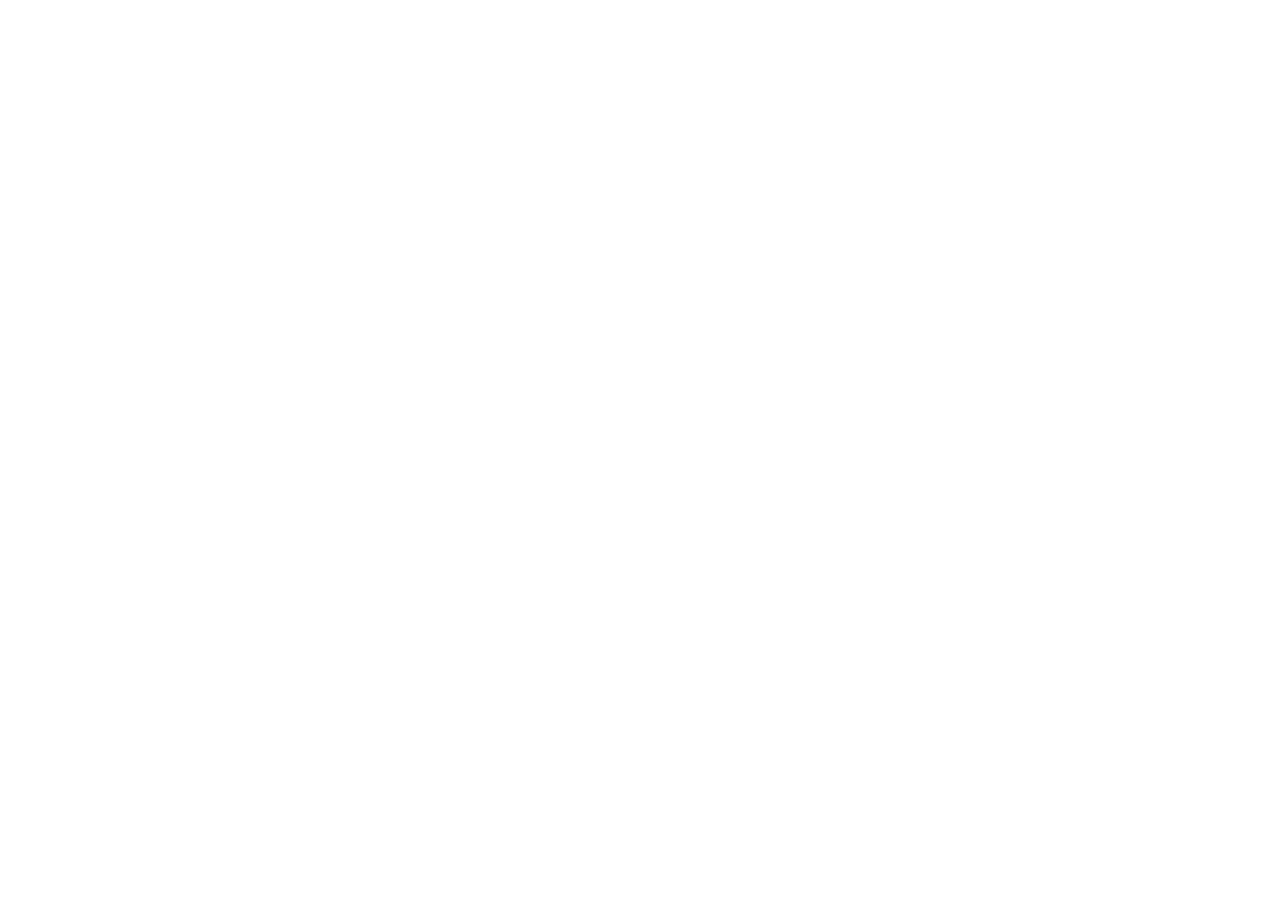
==== commit caaeaf59: "update blog" ====
--- a/index.html
+++ b/index.html
@@ -1,527 +1,33 @@
-<!doctype html>
+<!DOCTYPE html>
+<html>
 
-
-
-  
-
-
-<html class="theme-next pisces use-motion">
-<head>
-  <meta charset="UTF-8"/>
-<meta http-equiv="X-UA-Compatible" content="IE=edge,chrome=1" />
-<meta name="viewport" content="width=device-width, initial-scale=1, maximum-scale=1"/>
-
-
-
-<meta http-equiv="Cache-Control" content="no-transform" />
-<meta http-equiv="Cache-Control" content="no-siteapp" />
-
-
-
-
-
-
-
-
-
-
-
-
-  
-  
-  <link href="/vendors/fancybox/source/jquery.fancybox.css?v=2.1.5" rel="stylesheet" type="text/css" />
-
-
-
-
-  
-  
-  
-  
-
-  
-    
-    
-  
-
-  
-
-  
-
-  
-
-  
-
-  
-    
-    
-    <link href="//fonts.googleapis.com/css?family=Lato:300,300italic,400,400italic,700,700italic&subset=latin,latin-ext" rel="stylesheet" type="text/css">
-  
-
-
-
-
-
-
-<link href="/vendors/font-awesome/css/font-awesome.min.css?v=4.4.0" rel="stylesheet" type="text/css" />
-
-<link href="/css/main.css?v=5.0.1" rel="stylesheet" type="text/css" />
-
-
-  <meta name="keywords" content="Hexo, NexT" />
-
-
-
-
-
-
-
-
-  <link rel="shortcut icon" type="image/x-icon" href="/favicon.ico?v=5.0.1" />
-
-
-
-
-
-
-<meta name="description" content="不懂设计的程序员不是好产品">
-<meta property="og:type" content="website">
-<meta property="og:title" content="baiiu">
-<meta property="og:url" content="http://yoursite.com/index.html">
-<meta property="og:site_name" content="baiiu">
-<meta property="og:description" content="不懂设计的程序员不是好产品">
-<meta name="twitter:card" content="summary">
-<meta name="twitter:title" content="baiiu">
-<meta name="twitter:description" content="不懂设计的程序员不是好产品">
-
-
-
-<script type="text/javascript" id="hexo.configuration">
-  var NexT = window.NexT || {};
-  var CONFIG = {
-    scheme: 'Pisces',
-    sidebar: {"position":"left","display":"post"},
-    fancybox: true,
-    motion: true,
-    duoshuo: {
-      userId: 0,
-      author: '博主'
+<script type="text/javascript">
+    function browserRedirect() {
+        var sUserAgent = navigator.userAgent.toLowerCase();
+        var bIsIpad = sUserAgent.match(/ipad/i) == "ipad";
+        var bIsIphoneOs = sUserAgent.match(/iphone os/i) == "iphone os";
+        var bIsMidp = sUserAgent.match(/midp/i) == "midp";
+        var bIsUc7 = sUserAgent.match(/rv:1.2.3.4/i) == "rv:1.2.3.4";
+        var bIsUc = sUserAgent.match(/ucweb/i) == "ucweb";
+        var bIsAndroid = sUserAgent.match(/android/i) == "android";
+        var bIsCE = sUserAgent.match(/windows ce/i) == "windows ce";
+        var bIsWM = sUserAgent.match(/windows mobile/i) == "windows mobile";
+        if (!(bIsIpad || bIsIphoneOs || bIsMidp || bIsUc7 || bIsUc || bIsAndroid || bIsCE || bIsWM)) {
+            window.location.href = "http://blog.csdn.net/u014099894";
+        } else {
+            window.location.href = "http://m.blog.csdn.net/blog/index?username=u014099894";
+        }
     }
-  };
 </script>
 
 
+<head>
+    <title>baiiu</title>
+    <meta charset="utf-8" />
+</head>
 
 
-  <link rel="canonical" href="http://yoursite.com/"/>
+<body onload="browserRedirect()">
+</body>
 
-  <title> baiiu </title>
-</head>
-
-<body itemscope itemtype="http://schema.org/WebPage" lang="zh-Hans">
-
-  
-
-
-
-
-
-
-
-
-
-
-  
-  
-    
-  
-
-  <div class="container one-collumn sidebar-position-left 
-   page-home 
- ">
-    <div class="headband"></div>
-
-    <header id="header" class="header" itemscope itemtype="http://schema.org/WPHeader">
-      <div class="header-inner"><div class="site-meta ">
-  
-
-  <div class="custom-logo-site-title">
-    <a href="/"  class="brand" rel="start">
-      <span class="logo-line-before"><i></i></span>
-      <span class="site-title">baiiu</span>
-      <span class="logo-line-after"><i></i></span>
-    </a>
-  </div>
-  <p class="site-subtitle"></p>
-</div>
-
-<div class="site-nav-toggle">
-  <button>
-    <span class="btn-bar"></span>
-    <span class="btn-bar"></span>
-    <span class="btn-bar"></span>
-  </button>
-</div>
-
-<nav class="site-nav">
-  
-
-  
-    <ul id="menu" class="menu">
-      
-        
-        <li class="menu-item menu-item-home">
-          <a href="/" rel="section">
-            
-              <i class="menu-item-icon fa fa-fw fa-home"></i> <br />
-            
-            首页
-          </a>
-        </li>
-      
-        
-        <li class="menu-item menu-item-categories">
-          <a href="/categories" rel="section">
-            
-              <i class="menu-item-icon fa fa-fw fa-th"></i> <br />
-            
-            分类
-          </a>
-        </li>
-      
-        
-        <li class="menu-item menu-item-archives">
-          <a href="/archives" rel="section">
-            
-              <i class="menu-item-icon fa fa-fw fa-archive"></i> <br />
-            
-            归档
-          </a>
-        </li>
-      
-        
-        <li class="menu-item menu-item-tags">
-          <a href="/tags" rel="section">
-            
-              <i class="menu-item-icon fa fa-fw fa-tags"></i> <br />
-            
-            标签
-          </a>
-        </li>
-      
-
-      
-    </ul>
-  
-
-  
-</nav>
-
- </div>
-    </header>
-
-    <main id="main" class="main">
-      <div class="main-inner">
-        <div class="content-wrap">
-          <div id="content" class="content">
-            
-  <section id="posts" class="posts-expand">
-    
-      
-
-  
-  
-
-  
-  
-  
-
-  <article class="post post-type-normal " itemscope itemtype="http://schema.org/Article">
-
-    
-      <header class="post-header">
-
-        
-        
-          <h1 class="post-title" itemprop="name headline">
-            
-            
-              
-                
-                <a class="post-title-link" href="/2016/06/10/hello-world/" itemprop="url">
-                  Hello World
-                </a>
-              
-            
-          </h1>
-        
-
-        <div class="post-meta">
-          <span class="post-time">
-            <span class="post-meta-item-icon">
-              <i class="fa fa-calendar-o"></i>
-            </span>
-            <span class="post-meta-item-text">发表于</span>
-            <time itemprop="dateCreated" datetime="2016-06-10T00:12:33+08:00" content="2016-06-10">
-              2016-06-10
-            </time>
-          </span>
-
-          
-
-          
-            
-          
-
-          
-
-          
-          
-
-          
-        </div>
-      </header>
-    
-
-
-    <div class="post-body" itemprop="articleBody">
-
-      
-      
-
-      
-        
-          
-            <p>Welcome to <a href="https://hexo.io/" target="_blank" rel="external">Hexo</a>! This is your very first post. Check <a href="https://hexo.io/docs/" target="_blank" rel="external">documentation</a> for more info. If you get any problems when using Hexo, you can find the answer in <a href="https://hexo.io/docs/troubleshooting.html" target="_blank" rel="external">troubleshooting</a> or you can ask me on <a href="https://github.com/hexojs/hexo/issues" target="_blank" rel="external">GitHub</a>.</p>
-<h2 id="Quick-Start"><a href="#Quick-Start" class="headerlink" title="Quick Start"></a>Quick Start</h2><h3 id="Create-a-new-post"><a href="#Create-a-new-post" class="headerlink" title="Create a new post"></a>Create a new post</h3><figure class="highlight bash"><table><tr><td class="gutter"><pre><span class="line">1</span><br></pre></td><td class="code"><pre><span class="line">$ hexo new <span class="string">"My New Post"</span></span><br></pre></td></tr></table></figure>
-<p>More info: <a href="https://hexo.io/docs/writing.html" target="_blank" rel="external">Writing</a></p>
-<h3 id="Run-server"><a href="#Run-server" class="headerlink" title="Run server"></a>Run server</h3><figure class="highlight bash"><table><tr><td class="gutter"><pre><span class="line">1</span><br></pre></td><td class="code"><pre><span class="line">$ hexo server</span><br></pre></td></tr></table></figure>
-<p>More info: <a href="https://hexo.io/docs/server.html" target="_blank" rel="external">Server</a></p>
-<h3 id="Generate-static-files"><a href="#Generate-static-files" class="headerlink" title="Generate static files"></a>Generate static files</h3><figure class="highlight bash"><table><tr><td class="gutter"><pre><span class="line">1</span><br></pre></td><td class="code"><pre><span class="line">$ hexo generate</span><br></pre></td></tr></table></figure>
-<p>More info: <a href="https://hexo.io/docs/generating.html" target="_blank" rel="external">Generating</a></p>
-<h3 id="Deploy-to-remote-sites"><a href="#Deploy-to-remote-sites" class="headerlink" title="Deploy to remote sites"></a>Deploy to remote sites</h3><figure class="highlight bash"><table><tr><td class="gutter"><pre><span class="line">1</span><br></pre></td><td class="code"><pre><span class="line">$ hexo deploy</span><br></pre></td></tr></table></figure>
-<p>More info: <a href="https://hexo.io/docs/deployment.html" target="_blank" rel="external">Deployment</a></p>
-
-          
-        
-      
-    </div>
-
-    <div>
-      
-    </div>
-
-    <div>
-      
-    </div>
-
-    <footer class="post-footer">
-      
-
-      
-
-      
-      
-        <div class="post-eof"></div>
-      
-    </footer>
-  </article>
-
-
-    
-  </section>
-
-  
-
-
-          </div>
-          
-
-
-          
-
-        </div>
-        
-          
-  
-  <div class="sidebar-toggle">
-    <div class="sidebar-toggle-line-wrap">
-      <span class="sidebar-toggle-line sidebar-toggle-line-first"></span>
-      <span class="sidebar-toggle-line sidebar-toggle-line-middle"></span>
-      <span class="sidebar-toggle-line sidebar-toggle-line-last"></span>
-    </div>
-  </div>
-
-  <aside id="sidebar" class="sidebar">
-    <div class="sidebar-inner">
-
-      
-
-      
-
-      <section class="site-overview sidebar-panel  sidebar-panel-active ">
-        <div class="site-author motion-element" itemprop="author" itemscope itemtype="http://schema.org/Person">
-          <img class="site-author-image" itemprop="image"
-               src="/uploads/avatar.png"
-               alt="baiiu" />
-          <p class="site-author-name" itemprop="name">baiiu</p>
-          <p class="site-description motion-element" itemprop="description">不懂设计的程序员不是好产品</p>
-        </div>
-        <nav class="site-state motion-element">
-          <div class="site-state-item site-state-posts">
-            <a href="/archives">
-              <span class="site-state-item-count">1</span>
-              <span class="site-state-item-name">日志</span>
-            </a>
-          </div>
-
-          
-
-          
-
-        </nav>
-
-        
-
-        <div class="links-of-author motion-element">
-          
-        </div>
-
-        
-        
-
-        
-        
-
-      </section>
-
-      
-
-    </div>
-  </aside>
-
-
-        
-      </div>
-    </main>
-
-    <footer id="footer" class="footer">
-      <div class="footer-inner">
-        <div class="copyright" >
-  
-  &copy; 
-  <span itemprop="copyrightYear">2016</span>
-  <span class="with-love">
-    <i class="fa fa-heart"></i>
-  </span>
-  <span class="author" itemprop="copyrightHolder">baiiu</span>
-</div>
-
-<div class="powered-by">
-  由 <a class="theme-link" href="http://hexo.io">Hexo</a> 强力驱动
-</div>
-
-<div class="theme-info">
-  主题 -
-  <a class="theme-link" href="https://github.com/iissnan/hexo-theme-next">
-    NexT.Pisces
-  </a>
-</div>
-
-        
-
-        
-      </div>
-    </footer>
-
-    <div class="back-to-top">
-      <i class="fa fa-arrow-up"></i>
-    </div>
-  </div>
-
-  
-
-<script type="text/javascript">
-  if (Object.prototype.toString.call(window.Promise) !== '[object Function]') {
-    window.Promise = null;
-  }
-</script>
-
-
-
-
-
-
-
-
-
-  
-
-
-
-  
-  <script type="text/javascript" src="/vendors/jquery/index.js?v=2.1.3"></script>
-
-  
-  <script type="text/javascript" src="/vendors/fastclick/lib/fastclick.min.js?v=1.0.6"></script>
-
-  
-  <script type="text/javascript" src="/vendors/jquery_lazyload/jquery.lazyload.js?v=1.9.7"></script>
-
-  
-  <script type="text/javascript" src="/vendors/velocity/velocity.min.js?v=1.2.1"></script>
-
-  
-  <script type="text/javascript" src="/vendors/velocity/velocity.ui.min.js?v=1.2.1"></script>
-
-  
-  <script type="text/javascript" src="/vendors/fancybox/source/jquery.fancybox.pack.js?v=2.1.5"></script>
-
-
-  
-
-
-  <script type="text/javascript" src="/js/src/utils.js?v=5.0.1"></script>
-
-  <script type="text/javascript" src="/js/src/motion.js?v=5.0.1"></script>
-
-
-
-  
-  
-
-
-  <script type="text/javascript" src="/js/src/affix.js?v=5.0.1"></script>
-
-  <script type="text/javascript" src="/js/src/schemes/pisces.js?v=5.0.1"></script>
-
-
-
-  
-
-  
-
-
-  <script type="text/javascript" src="/js/src/bootstrap.js?v=5.0.1"></script>
-
-
-
-  
-
-
-
-  
-
-
-
-
-  
-  
-  
-
-  
-
-  
-
-</body>
 </html>
